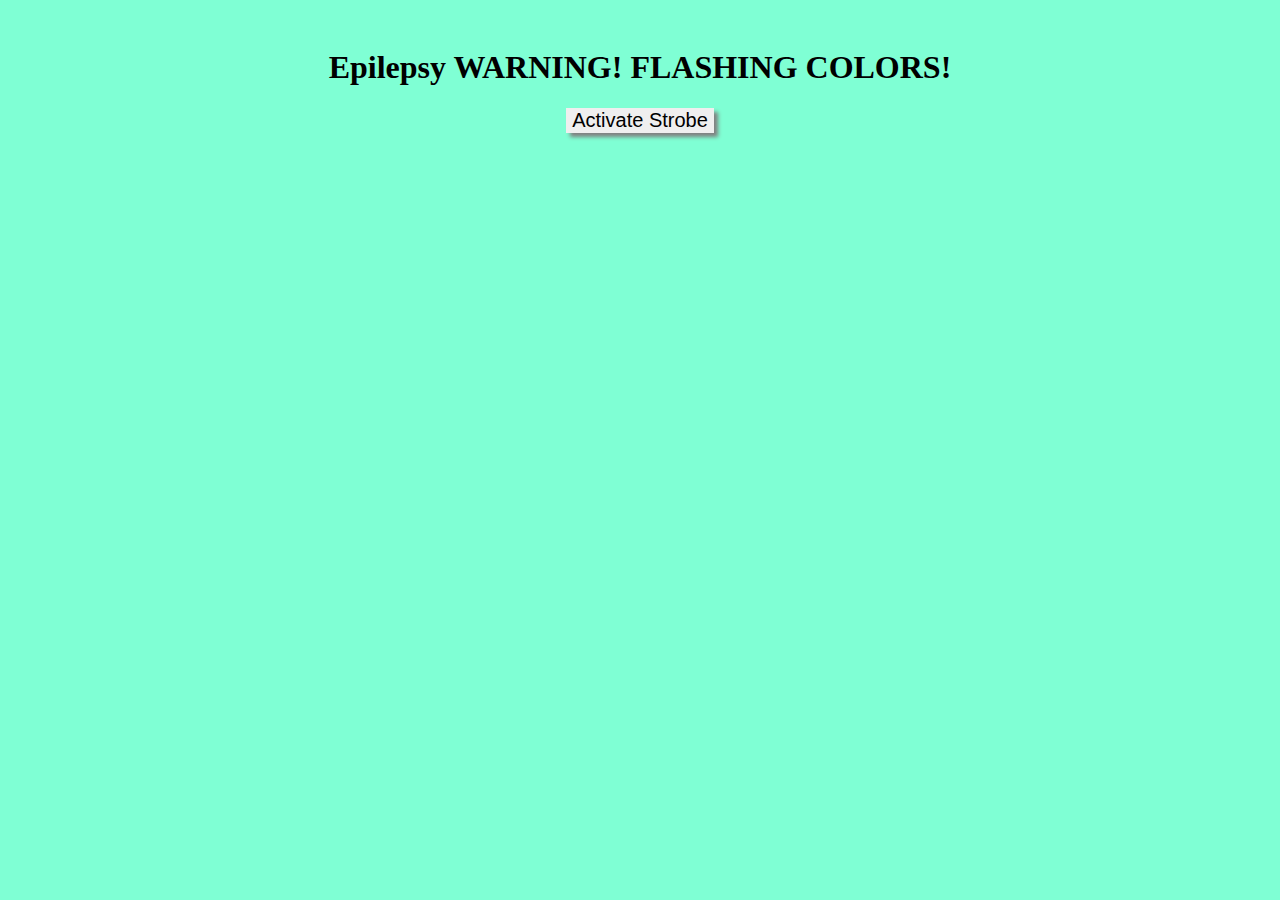
==== day0/colors.html @ b1e6dccb "strobe light donezo" ====
<!DOCTYPE html>
<html lang="en">
<head>
    <meta charset="UTF-8">
    <meta name="viewport" content="width=device-width, initial-scale=1.0">
    <meta http-equiv="X-UA-Compatible" content="ie=edge">
    <link rel="stylesheet" href="colors.css">
    <script src="./colors.js"></script>
    <title>Strobe</title>
</head>

<body id="body">

    <h1 id="head">Epilepsy WARNING! FLASHING COLORS!</h1>
    <button id="strobe"> Activate Strobe </button>


</body>
</html>
---- day0/colors.css ----
body {
    background-color: aquamarine;
    padding: 20px;
    display: flex;
    flex-direction: column;
    align-items: center; 
    justify-content: center;
}

button {
    font-size: 20px;
    border: 1px grey;
    box-shadow: 4px 4px 4px grey;
    cursor: pointer;
}

button:focus {
    outline: none;
}
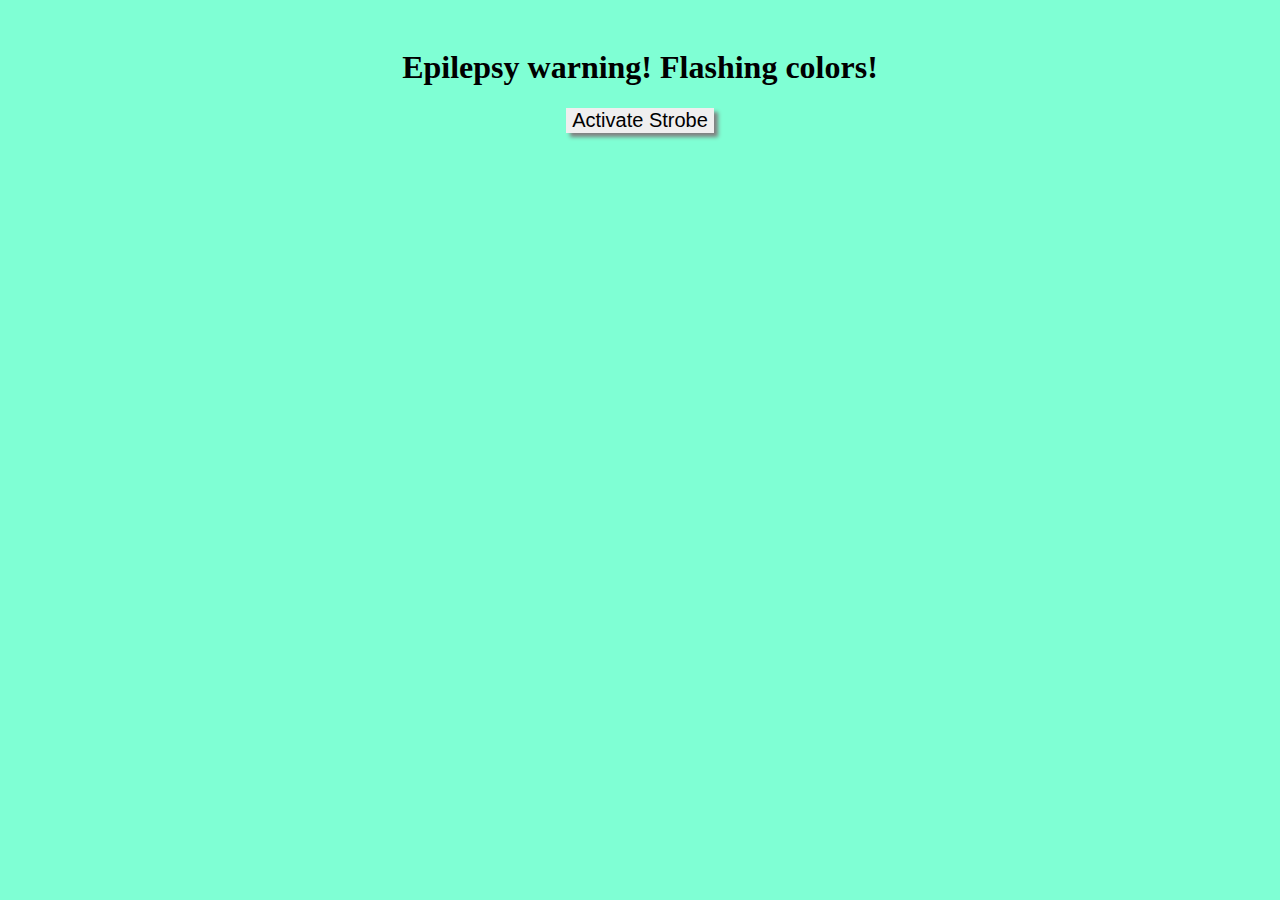
==== commit ed467391: "strobe header" ====
--- a/day0/colors.html
+++ b/day0/colors.html
@@ -11,7 +11,7 @@
 
 <body id="body">
 
-    <h1 id="head">Epilepsy WARNING! FLASHING COLORS!</h1>
+    <h1 id="head">Epilepsy warning! Flashing colors!</h1>
     <button id="strobe"> Activate Strobe </button>
 
 
